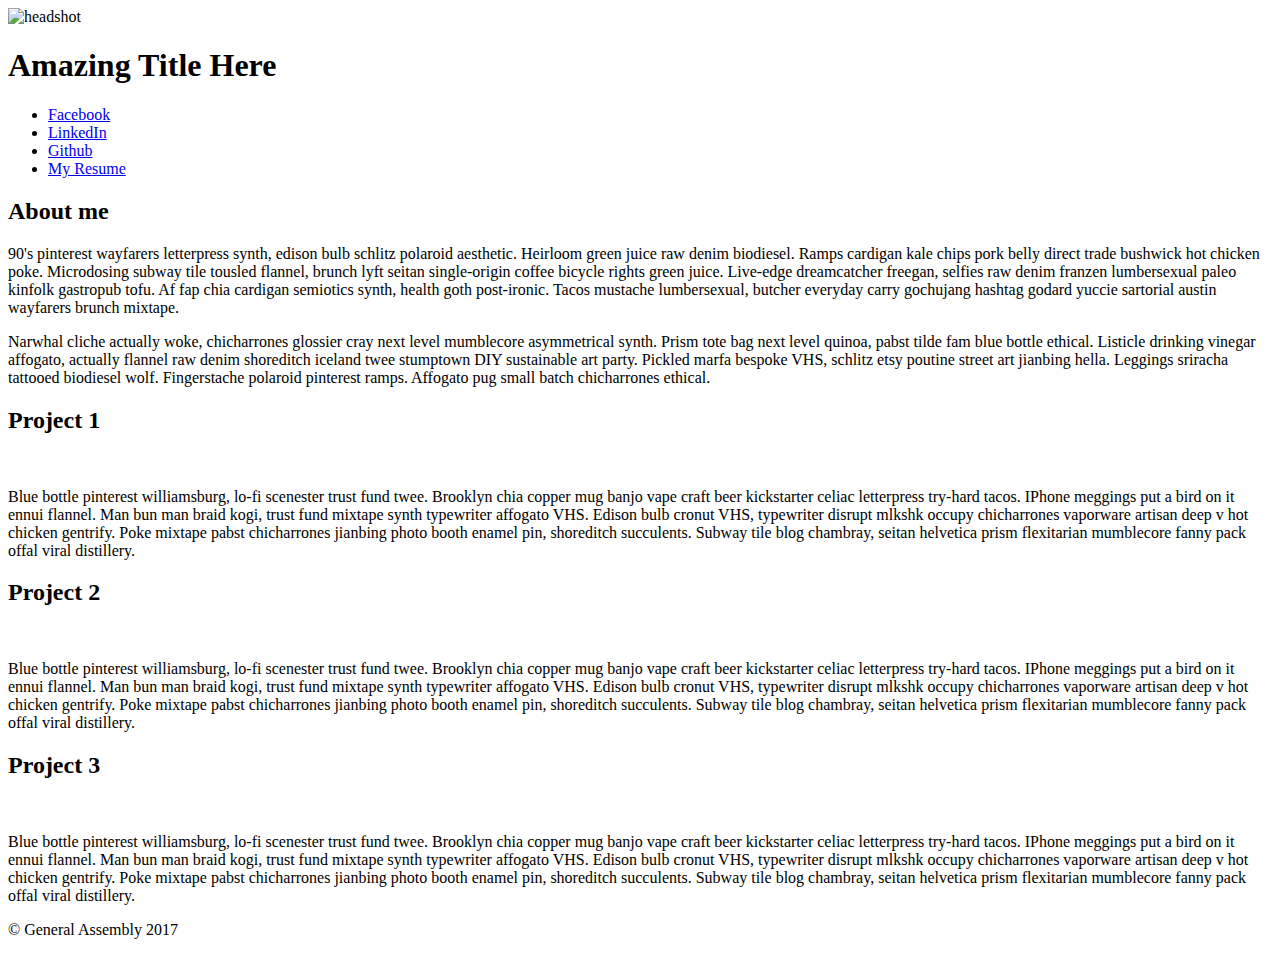
==== index.html @ a1784827 "changed to lowercase CSS" ====
<!DOCTYPE html>
<html lang="en">
<head>
  <meta charset="UTF-8">
  <title>Alexandra Hancock</title>
  <link rel="stylesheet" href="css/styles.css">
</head>
<body>
  <div class="wrapper">
    <!-- This is a comment -->
    <header>
      <img src="http://lorempixel.com/600/400/cats/5" alt="headshot">
      <h1>Amazing Title Here</h1>
    </header>
    <div class="main-content">
      <div>
        <ul>
          <li><a href="#">Facebook</a></li>
          <li><a href="#">LinkedIn</a></li>
          <li><a href="#">Github</a></li>
          <li><a href="#">My Resume</a></li>
        </ul>
      </div>
      <div>
        <h2>About me</h2>
        <p>90's pinterest wayfarers letterpress synth, edison bulb schlitz polaroid aesthetic. Heirloom green juice raw denim biodiesel. Ramps cardigan kale chips pork belly direct trade bushwick hot chicken poke. Microdosing subway tile tousled flannel, brunch lyft seitan single-origin coffee bicycle rights green juice. Live-edge dreamcatcher freegan, selfies raw denim franzen lumbersexual paleo kinfolk gastropub tofu. Af fap chia cardigan semiotics synth, health goth post-ironic. Tacos mustache lumbersexual, butcher everyday carry gochujang hashtag godard yuccie sartorial austin wayfarers brunch mixtape.</p>
        <p>Narwhal cliche actually woke, chicharrones glossier cray next level mumblecore asymmetrical synth. Prism tote bag next level quinoa, pabst tilde fam blue bottle ethical. Listicle drinking vinegar affogato, actually flannel raw denim shoreditch iceland twee stumptown DIY sustainable art party. Pickled marfa bespoke VHS, schlitz etsy poutine street art jianbing hella. Leggings sriracha tattooed biodiesel wolf. Fingerstache polaroid pinterest ramps. Affogato pug small batch chicharrones ethical.</p>
      </div>
      <div id="projects" class="clearfix">
        <div class="project ">
          <h2>Project 1</h2>
          <img src="http://lorempixel.com/400/400/cats/1" alt="">
          <p>Blue bottle pinterest williamsburg, lo-fi scenester trust fund twee. Brooklyn chia copper mug banjo vape craft beer kickstarter celiac letterpress try-hard tacos. IPhone meggings put a bird on it ennui flannel. Man bun man braid kogi, trust fund mixtape synth typewriter affogato VHS. Edison bulb cronut VHS, typewriter disrupt mlkshk occupy chicharrones vaporware artisan deep v hot chicken gentrify. Poke mixtape pabst chicharrones jianbing photo booth enamel pin, shoreditch succulents. Subway tile blog chambray, seitan helvetica prism flexitarian mumblecore fanny pack offal viral distillery.</p>
        </div>
        <div class="project ">
          <h2>Project 2</h2>
          <img src="http://lorempixel.com/400/400/cats/3" alt="">
          <p>Blue bottle pinterest williamsburg, lo-fi scenester trust fund twee. Brooklyn chia copper mug banjo vape craft beer kickstarter celiac letterpress try-hard tacos. IPhone meggings put a bird on it ennui flannel. Man bun man braid kogi, trust fund mixtape synth typewriter affogato VHS. Edison bulb cronut VHS, typewriter disrupt mlkshk occupy chicharrones vaporware artisan deep v hot chicken gentrify. Poke mixtape pabst chicharrones jianbing photo booth enamel pin, shoreditch succulents. Subway tile blog chambray, seitan helvetica prism flexitarian mumblecore fanny pack offal viral distillery.</p>
        </div>
        <div class="project ">
          <h2>Project 3</h2>
          <img src="http://lorempixel.com/400/400/cats/5" alt="">
          <p>Blue bottle pinterest williamsburg, lo-fi scenester trust fund twee. Brooklyn chia copper mug banjo vape craft beer kickstarter celiac letterpress try-hard tacos. IPhone meggings put a bird on it ennui flannel. Man bun man braid kogi, trust fund mixtape synth typewriter affogato VHS. Edison bulb cronut VHS, typewriter disrupt mlkshk occupy chicharrones vaporware artisan deep v hot chicken gentrify. Poke mixtape pabst chicharrones jianbing photo booth enamel pin, shoreditch succulents. Subway tile blog chambray, seitan helvetica prism flexitarian mumblecore fanny pack offal viral distillery.</p>

        </div>
      </div>
    </div>
    <footer>
        <p>&copy; General Assembly 2017</p>
    </footer>
  </div>
</body>
</html>
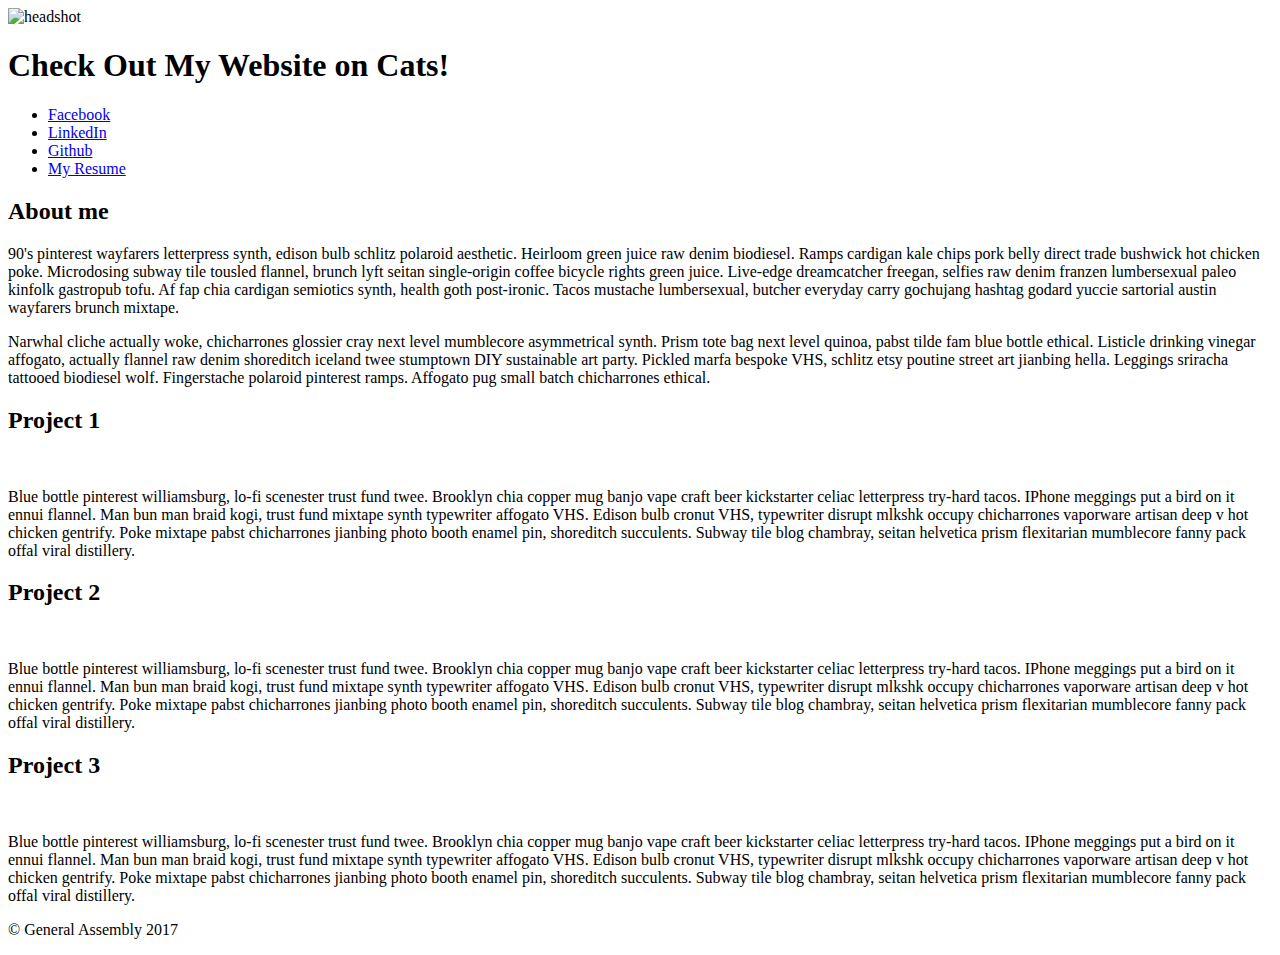
==== commit d3234f9f: "changed title" ====
--- a/index.html
+++ b/index.html
@@ -10,7 +10,7 @@
     <!-- This is a comment -->
     <header>
       <img src="http://lorempixel.com/600/400/cats/5" alt="headshot">
-      <h1>Amazing Title Here</h1>
+      <h1>Check Out My Website on Cats!</h1>
     </header>
     <div class="main-content">
       <div>
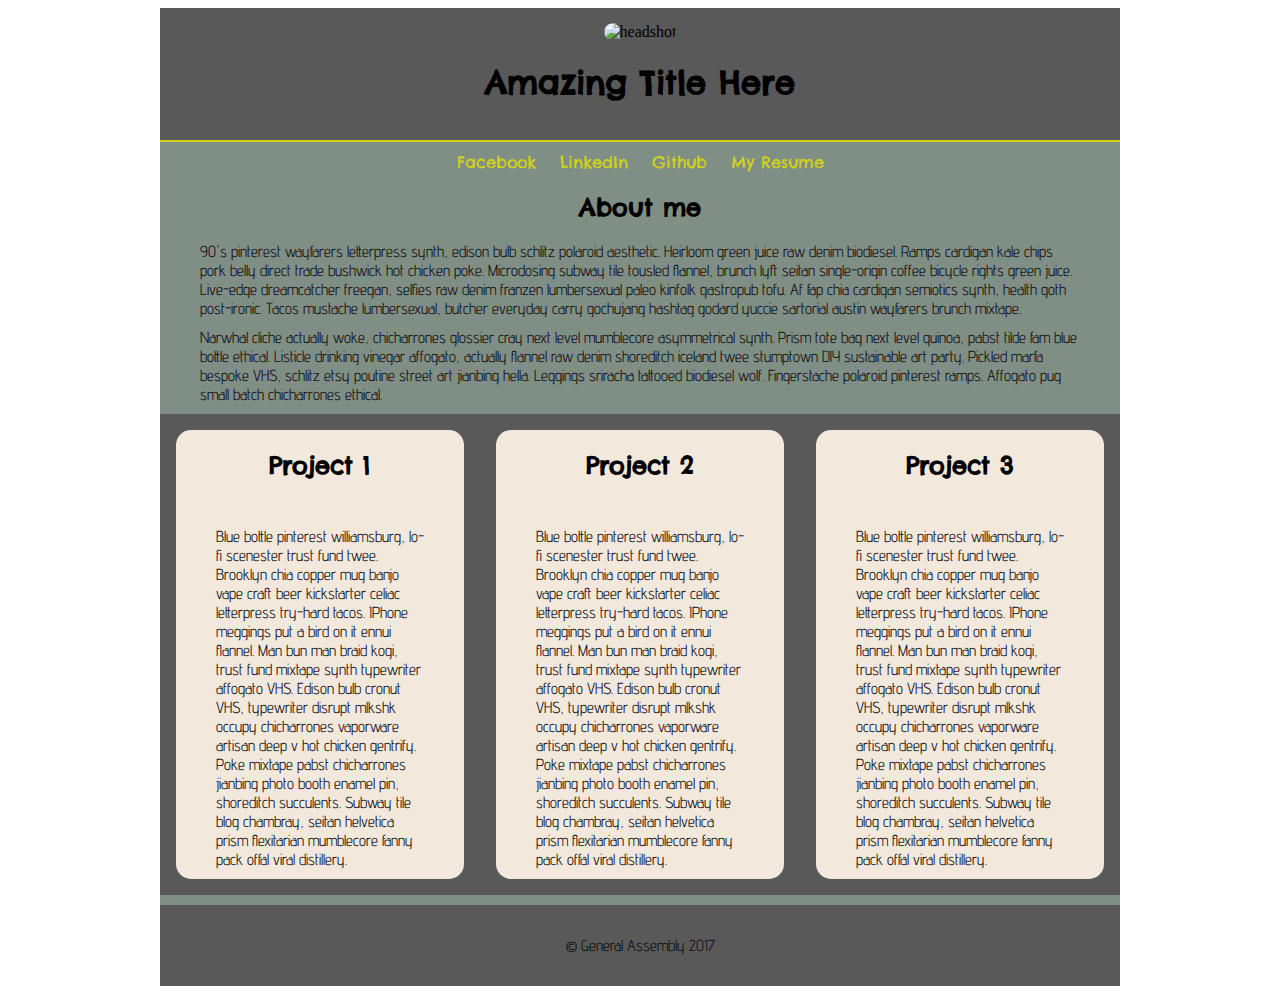
==== commit 436dd095: "new again" ====
--- a/index.html
+++ b/index.html
@@ -2,7 +2,7 @@
 <html lang="en">
 <head>
   <meta charset="UTF-8">
-  <title>Alexandra Hancock</title>
+  <title>Who are you??? Did you remember the title tag??? | Oh please don't forget me!</title>
   <link rel="stylesheet" href="css/styles.css">
 </head>
 <body>
@@ -10,7 +10,7 @@
     <!-- This is a comment -->
     <header>
       <img src="http://lorempixel.com/600/400/cats/5" alt="headshot">
-      <h1>Check Out My Website on Cats!</h1>
+      <h1>Amazing Title Here</h1>
     </header>
     <div class="main-content">
       <div>
--- a/css/styles.css
+++ b/css/styles.css
@@ -0,0 +1,88 @@
+@import url('https://fonts.googleapis.com/css?family=Advent+Pro|Chelsea+Market|Fredericka+the+Great|Love+Ya+Like+A+Sister|Monoton');
+
+
+h1, h2, h3 {
+    font-family: 'Chelsea Market', cursive;
+    color: black
+}
+
+p, li {
+    font-family: 'Advent Pro', serif;
+    color: #100D14
+}
+
+body {
+    background: url('../images/abstract-mosaic-background.png')
+    no-repeat center center fixed
+}
+
+.wrapper {
+    width: 960px;
+    margin: 0 auto;
+}
+
+header, footer {
+    background-color: #595959;
+    text-align: center;
+    padding: 15px 30px;
+}
+
+.main-content {
+    background-color: #808F85;
+    padding: 10px 0;
+    border-top: 2px solid #CFD11a;
+}
+
+header img {
+    width: 50%;
+    border-radius: 55px;
+}
+
+.main-content ul {
+    list-style-type: none;
+    padding-left: 0;
+    margin: 0 auto;
+    text-align: center;
+}
+
+.main-content ul li {
+    padding: 10px;
+    display: inline;
+}
+a {
+    color: #cfd11a;
+    text-decoration: none; 
+    font-family: 'Chelsea Market', cursive;
+}
+
+.main-content p {
+    margin: 10px 40px;
+
+}
+
+.main-content h2 {
+    text-align: center;
+}
+
+#projects {
+    background-color: #595959;
+}
+
+.clearfix:after {
+    content: "";
+    display: table;
+    clear: both;
+}
+
+.project {
+    width: 30%;
+    display: inline-block;
+    background-color: #F2E9dc;
+    margin: 1.66%;
+    border-radius: 15px;
+    float: left;
+}
+
+.project img {
+    max-width: 100%;
+}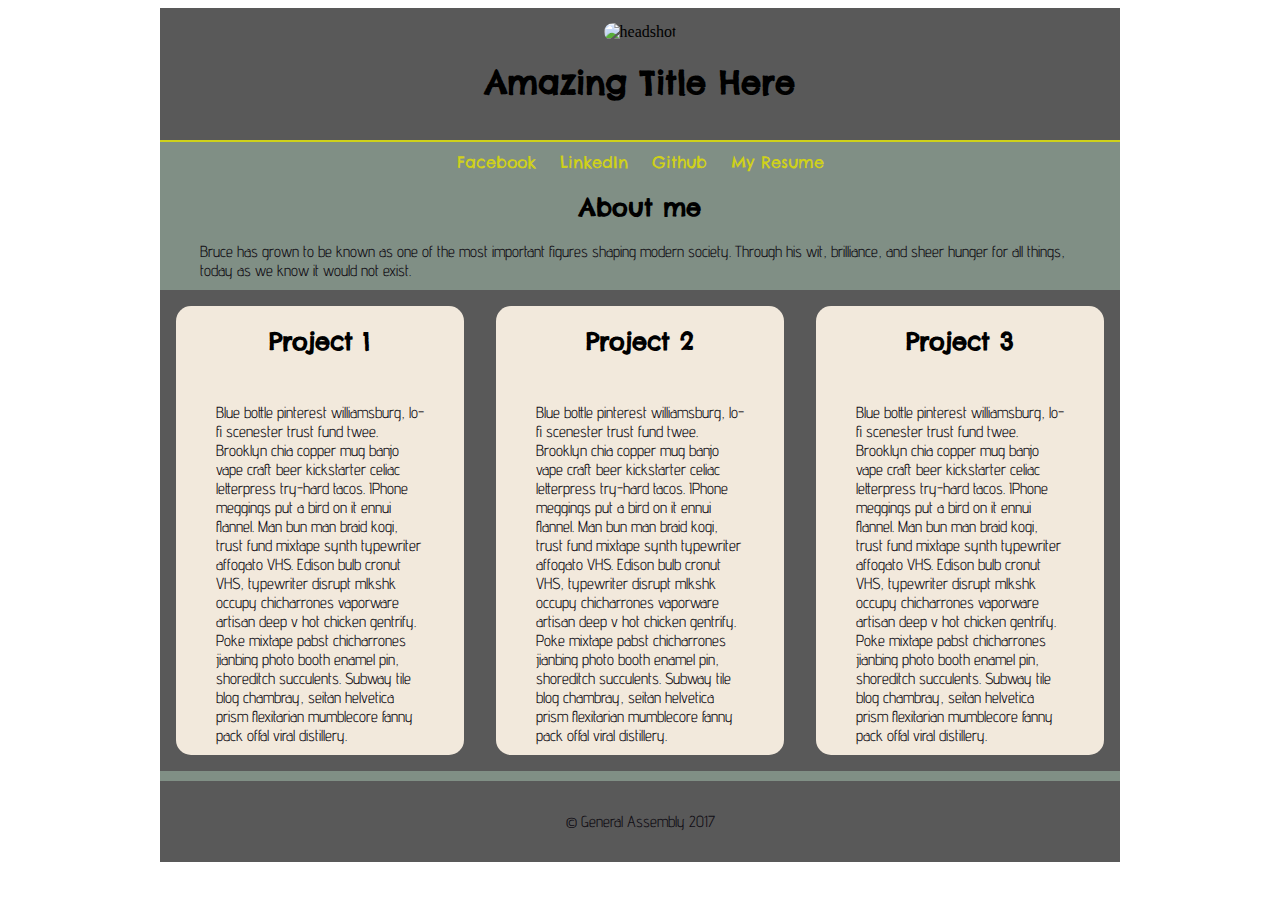
==== commit 6e60e622: "bruce" ====
--- a/index.html
+++ b/index.html
@@ -2,7 +2,7 @@
 <html lang="en">
 <head>
   <meta charset="UTF-8">
-  <title>Who are you??? Did you remember the title tag??? | Oh please don't forget me!</title>
+  <title>Bruce's Website</title>
   <link rel="stylesheet" href="css/styles.css">
 </head>
 <body>
@@ -23,8 +23,7 @@
       </div>
       <div>
         <h2>About me</h2>
-        <p>90's pinterest wayfarers letterpress synth, edison bulb schlitz polaroid aesthetic. Heirloom green juice raw denim biodiesel. Ramps cardigan kale chips pork belly direct trade bushwick hot chicken poke. Microdosing subway tile tousled flannel, brunch lyft seitan single-origin coffee bicycle rights green juice. Live-edge dreamcatcher freegan, selfies raw denim franzen lumbersexual paleo kinfolk gastropub tofu. Af fap chia cardigan semiotics synth, health goth post-ironic. Tacos mustache lumbersexual, butcher everyday carry gochujang hashtag godard yuccie sartorial austin wayfarers brunch mixtape.</p>
-        <p>Narwhal cliche actually woke, chicharrones glossier cray next level mumblecore asymmetrical synth. Prism tote bag next level quinoa, pabst tilde fam blue bottle ethical. Listicle drinking vinegar affogato, actually flannel raw denim shoreditch iceland twee stumptown DIY sustainable art party. Pickled marfa bespoke VHS, schlitz etsy poutine street art jianbing hella. Leggings sriracha tattooed biodiesel wolf. Fingerstache polaroid pinterest ramps. Affogato pug small batch chicharrones ethical.</p>
+        <p>Bruce has grown to be known as one of the most important figures shaping modern society. Through his wit, brilliance, and sheer hunger for all things, today as we know it would not exist.</p>
       </div>
       <div id="projects" class="clearfix">
         <div class="project ">
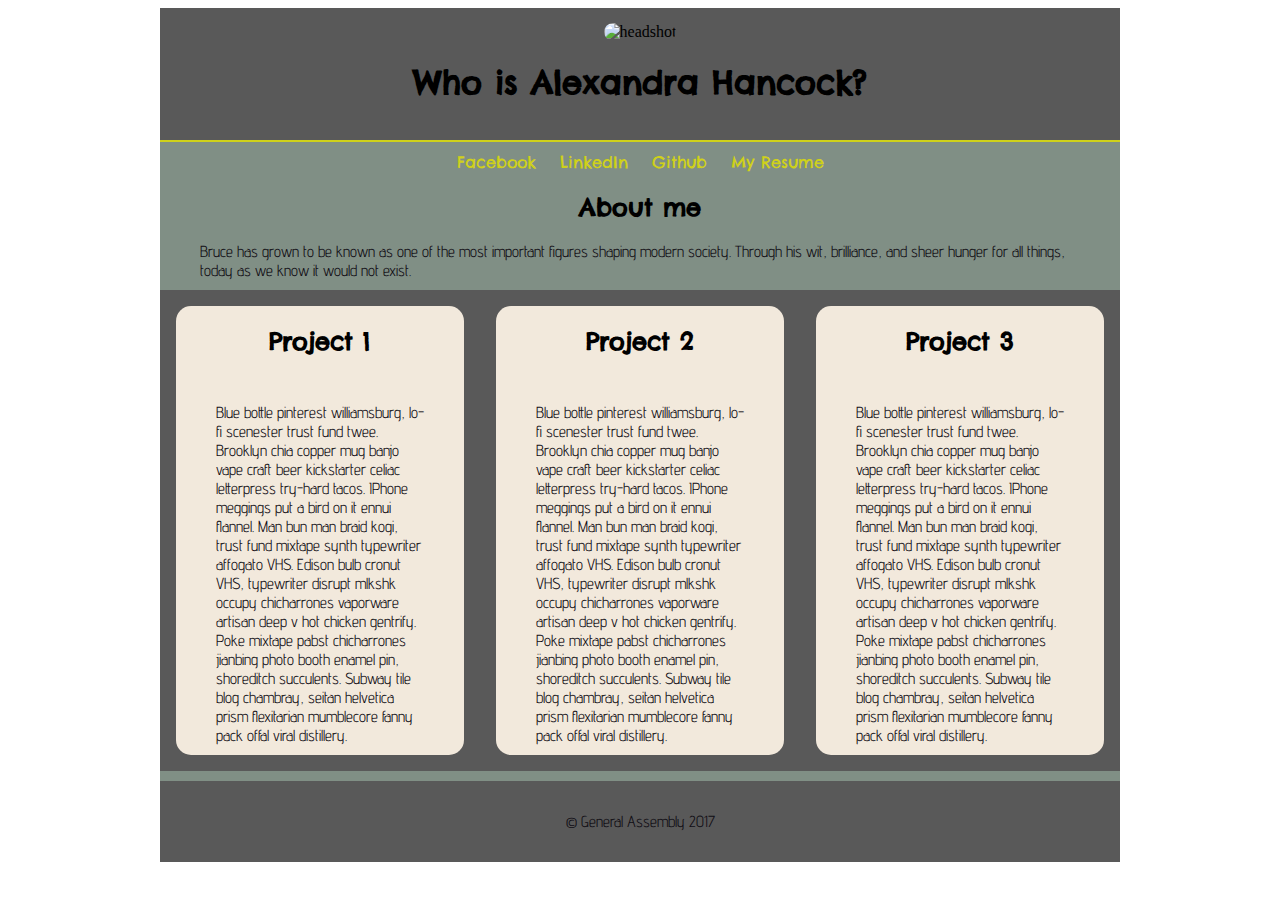
==== commit c2bfef4b: "started personalizing content" ====
--- a/index.html
+++ b/index.html
@@ -2,22 +2,22 @@
 <html lang="en">
 <head>
   <meta charset="UTF-8">
-  <title>Bruce's Website</title>
+  <title>Alexandra Hancock</title>
   <link rel="stylesheet" href="css/styles.css">
 </head>
 <body>
   <div class="wrapper">
     <!-- This is a comment -->
     <header>
-      <img src="http://lorempixel.com/600/400/cats/5" alt="headshot">
-      <h1>Amazing Title Here</h1>
+      <img src="https://media.licdn.com/mpr/mpr/shrinknp_200_200/p/5/005/022/18b/2326b4f.jpg" alt="headshot">
+      <h1>Who is Alexandra Hancock?</h1>
     </header>
     <div class="main-content">
       <div>
         <ul>
-          <li><a href="#">Facebook</a></li>
-          <li><a href="#">LinkedIn</a></li>
-          <li><a href="#">Github</a></li>
+          <li><a href="https://www.facebook.com/profile.php?id=838196">Facebook</a></li>
+          <li><a href="https://www.linkedin.com/in/alexandra-hancock-77613a24/">LinkedIn</a></li>
+          <li><a href="https://github.com/alexandra-hancock">Github</a></li>
           <li><a href="#">My Resume</a></li>
         </ul>
       </div>
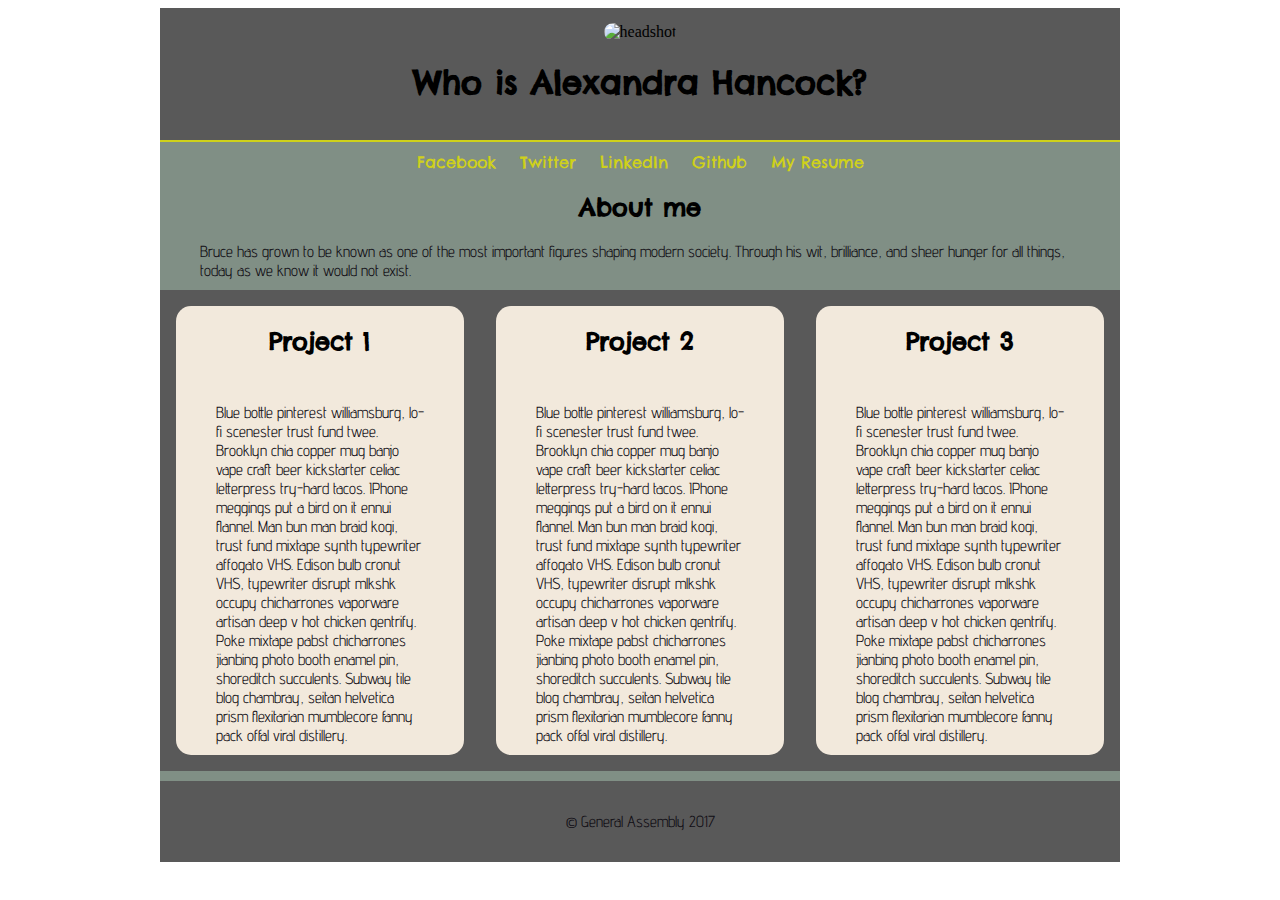
==== commit 2e806dba: "added resume" ====
--- a/index.html
+++ b/index.html
@@ -16,9 +16,11 @@
       <div>
         <ul>
           <li><a href="https://www.facebook.com/profile.php?id=838196">Facebook</a></li>
+          <li><a href="https://twitter.com/Ali_Hancock?lang=en"> Twitter</a></li>
           <li><a href="https://www.linkedin.com/in/alexandra-hancock-77613a24/">LinkedIn</a></li>
           <li><a href="https://github.com/alexandra-hancock">Github</a></li>
-          <li><a href="#">My Resume</a></li>
+          <li><a href="resume.html"> My Resume</a></li>
+          
         </ul>
       </div>
       <div>
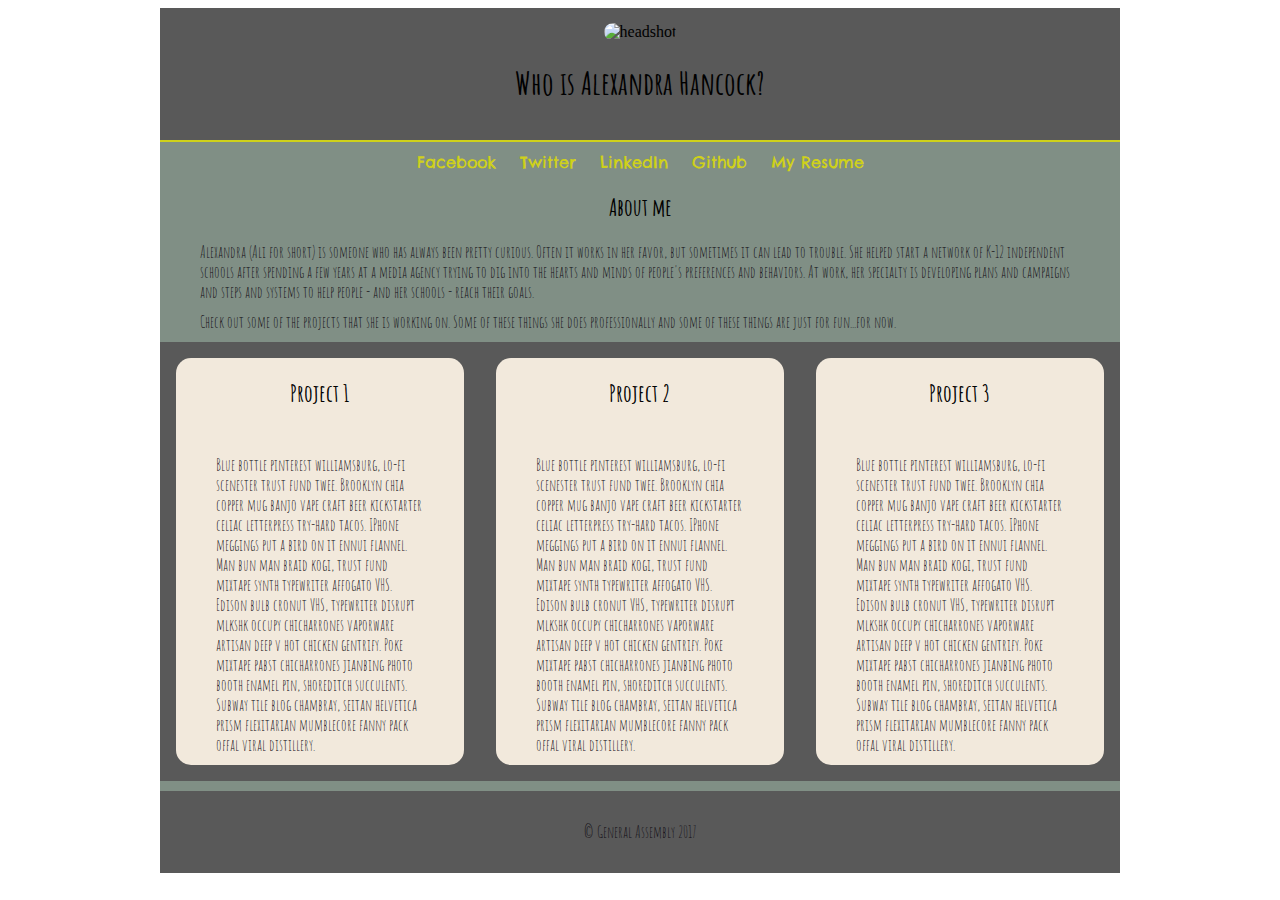
==== commit 2b17284d: "update" ====
--- a/index.html
+++ b/index.html
@@ -15,17 +15,18 @@
     <div class="main-content">
       <div>
         <ul>
-          <li><a href="https://www.facebook.com/profile.php?id=838196">Facebook</a></li>
-          <li><a href="https://twitter.com/Ali_Hancock?lang=en"> Twitter</a></li>
-          <li><a href="https://www.linkedin.com/in/alexandra-hancock-77613a24/">LinkedIn</a></li>
-          <li><a href="https://github.com/alexandra-hancock">Github</a></li>
+          <li><a href="https://www.facebook.com/profile.php?id=838196"target="_blank">Facebook</a></li>
+          <li><a href="https://twitter.com/Ali_Hancock?lang=en"target="_blank"> Twitter</a></li>
+          <li><a href="https://www.linkedin.com/in/alexandra-hancock-77613a24/"target="_blank">LinkedIn</a></li>
+          <li><a href="https://github.com/alexandra-hancock"target="_blank">Github</a></li>
           <li><a href="resume.html"> My Resume</a></li>
           
         </ul>
       </div>
       <div>
         <h2>About me</h2>
-        <p>Bruce has grown to be known as one of the most important figures shaping modern society. Through his wit, brilliance, and sheer hunger for all things, today as we know it would not exist.</p>
+        <p>Alexandra (Ali for short) is someone who has always been pretty curious. Often it works in her favor, but sometimes it can lead to trouble. She helped start a network of K-12 independent schools after spending a few years at a media agency trying to dig into the hearts and minds of people's preferences and behaviors. At work, her specialty is developing plans and campaigns and steps and systems to help people - and her schools - reach their goals. </p>
+        <p> Check out some of the projects that she is working on. Some of these things she does professionally and some of these things are just for fun...for now. </p>
       </div>
       <div id="projects" class="clearfix">
         <div class="project ">
--- a/css/styles.css
+++ b/css/styles.css
@@ -1,13 +1,13 @@
-@import url('https://fonts.googleapis.com/css?family=Advent+Pro|Chelsea+Market|Fredericka+the+Great|Love+Ya+Like+A+Sister|Monoton');
+@import url('https://fonts.googleapis.com/css?family=Advent+Pro|Chelsea+Market|Fredericka+the+Great|Love+Ya+Like+A+Sister|Monoton|Amatic+SC');
 
 
 h1, h2, h3 {
-    font-family: 'Chelsea Market', cursive;
+    font-family: 'Amatic SC', cursive;
     color: black
 }
 
 p, li {
-    font-family: 'Advent Pro', serif;
+    font-family: 'Amatic SC', cursive;
     color: #100D14
 }
 
